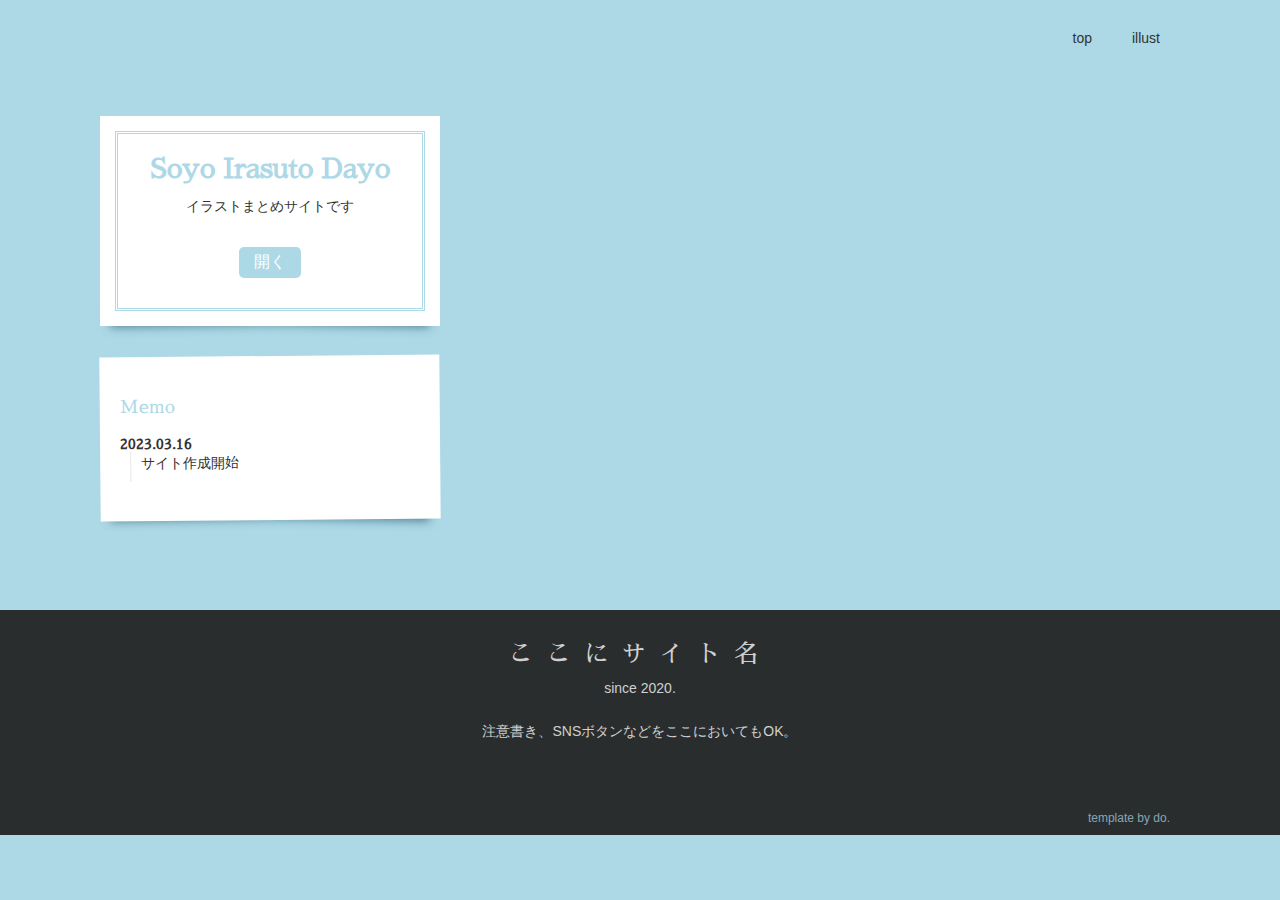
==== index.html @ 1b6aabd1 "Add files via upload" ====
<!DOCTYPE html>
<html lang="ja">

<head>
  <meta charset="utf-8">
  <meta name="viewport" content="width=device-width">
  <title>peta2</title>
  <link rel="stylesheet" href="css/bootstrap.css">
  <link rel="stylesheet" href="css/fuwaimg.css">
  <link rel="stylesheet" href="css/style.css">
  <script src="js/jquery.js"></script>
  <script src="js/common.js"></script>
  <link rel="stylesheet" href="https://use.fontawesome.com/releases/v5.1.0/css/all.css" integrity="sha384-lKuwvrZot6UHsBSfcMvOkWwlCMgc0TaWr+30HWe3a4ltaBwTZhyTEggF5tJv8tbt" crossorigin="anonymous">
  <link href="https://fonts.googleapis.com/css?family=Sawarabi+Mincho&display=swap" rel="stylesheet">
</head>

<body>
  <header>
    <div class="container">
      <div class="row">
        <div class="col-12">
          <ul>
            <li><a href="index.html">top</a></li>
            <li><a href="illust.html">illust</a></li>
          </ul>
        </div>
      </div>
    </div>
  </header>

  <main>
    <div class="container">
      <div class="row">
        <div class="col-md-4 column"> <!-- 左カラムはじまり -->

          <div class="photo_wrapper"> <!-- 白い紙ここから -->
            <div class="photo" id="title">
              <div class="photo_inner">

                <!-- 内容ここから -->

                <i class="fas fa-crown"></i>
                <h1>Soyo Irasuto Dayo</h1>
                <p>イラストまとめサイトです</p>
                <form class="dream" action="illust.html" method="post">
                  <input type="submit" name="開く" value="開く">
                </form>

                <!-- 内容ここまで -->

              </div>
            </div>
          </div> <!-- 白い紙ここまで -->



          <!-- 白い紙ここから <div class="photo_wrapper"> 
            <div class="photo">
              <div class="photo_inner">

                

                <h2>Welcome</h2>
                <p>メモ用紙風の３カラムデザインです。シンプルだけど遊び心のある感じになります。photo_wrapperを中身ごと消したり追加したり移動したりして、メモ用紙の数を調整してください。スマホから見ると１カラムになり、左の列の上のメモ用紙から順番に並びます。</p>

                

              </div>
            </div>
          </div> -- 白い紙ここまで -->



          <div class="photo_wrapper"> <!-- 白い紙ここから -->
            <div class="photo">
              <div class="photo_inner">

                <!-- 内容ここから -->

                <h2>Memo</h2>
                <dl class="memo">
                  <dt>2023.03.16</dt>
                  <dd>サイト作成開始</dd>
                </dl>

                <!-- 内容ここまで -->

              </div>
            </div>
          </div> <!-- 白い紙ここまで -->

        </div> <!-- 左カラムおわり -->

        <div class="col-md-4 column"> <!-- 真ん中カラムはじまり -->


        </div> <!-- 真ん中カラムおわり -->

        <div class="col-md-4 column"> <!-- 右カラムはじまり -->
          

        </div> <!-- 右カラムおわり -->

      </div>
    </div>
    </div>
  </main>

  <footer> <!-- フッターここから -->
    <div class="container">
      <div class="row">
        <div class="col-12 center">

          <span class="sitename">ここにサイト名</span>
          <p>since 2020.</p>

          <p>注意書き、SNSボタンなどをここにおいてもOK。</p>

          <ul class="sns-list">
            <li><a href="#"><i class="fab fa-twitter"></i></a></li>
            <li><a href="#"><i class="fab fa-instagram"></i></a></li>
            <li><a href="#"><i class="fab fa-tumblr"></i></a></li>
            <li><a href="#"><i class="fas fa-envelope"></i></a></li>
          </ul>

          <p class="bottom"><a href="https://do.gt-gt.org" target="_blank">template by do.</a></p>
        </div>
      </div>
    </div>
  </footer> <!-- フッターここまで -->

  <script src="js/scrollbooster.min.js" charset="utf-8"></script>
<script src="js/fuwaimg.js" charset="utf-8"></script>
</body>

</html>
---- css/fuwaimg.css ----
@charset "UTF-8";

/* -----------------------------------------------------
プログラム名：fuwaimg
バージョン：1.4.2
製作者：ガタガタ（https://do.gt-gt.org/）
公開日：2020.11.20
修正日：2022.05.16

このプログラムは使用・改変・再配布・販売すべて自由です。
報告やリンクなども必要ありません。
ただし、利用にあたりこの注意書きは削除しないでください。
また、あたかもプログラムを自作したかのように誤解させる言動はお控えください。
----------------------------------------------------- */

#fuwaimg {
  position: fixed;
  width: 100vw;
  min-height: 100vh; /* Fallback */
  min-height: calc(var(--vh, 1vh) * 100);
  top: 0;
  bottom: 0;
  right: 0;
  left: 0;
  z-index: 999999;
  transition: .3s;
}
#fuwaimg.hidden {
  visibility: hidden;
  opacity: 0;
  z-index: -1;
}
#fuwaimg_mask {
  position: absolute;
  top: 0;
  bottom: 0;
  right: 0;
  left: 0;
  z-index: -1;
  background: rgba(0, 0, 0, 0.4);
  cursor: pointer;
}
#fuwaimg_inner {
  position: absolute;
  margin: auto;
  opacity: 0;
  left: 50%;
  top: 50%;
  transform: translate(-50%, -50%);
  z-index: 10;
  width: fit-content;
  height: fit-content;
  max-height: 90%;
  width: 90vw;
  background: white;
  box-shadow: 0 0 20px #00000054;
}
div#fuwaimg_img {
    width: 90vw;
    max-height: calc(80vh - 100px);
    max-height: calc((var(--vh, 1vh) * 80) - 100px);
    background: black;
    overflow: visible;
}
#fuwaimg_img img {
  display: block;
  max-height: calc(80vh - 100px);
  max-height: calc((var(--vh, 1vh) * 80) - 100px);
  width: 100%;
  object-fit: contain;
  margin: 0;
  padding: 0;
}
div#fuwaimg_img.zoom_in {
  width: 90vw;
  max-width: 100%;
  overflow: scroll;
  cursor: grab;
}
div#fuwaimg_img.zoom_in:active {
  cursor: grabbing;
}
div#fuwaimg_img:not(.zoom_in) div#fuwaimg_imginner {
  transform: none!important;
}
div#fuwaimg_img.zoom_in::-webkit-scrollbar{
  display: none;
}
div#fuwaimg_img.zoom_in img {
  max-width: none;
  width: auto;
  max-height: none;
}
div#fuwaimg_caption {
    display: flex;
    align-items: center;
    flex-direction: row;
}
p#fuwaimg_caption_text {
    flex: 1;
    margin: 10px;
    font-size: 12px;
    line-height: 1.6em;
    width: calc(100% - 50px);
    overflow-x: auto;
    overflow-wrap: normal;
}
button#fuwaimg_close {
    display: block;
    width: 40px;
    height: 50px;
    line-height: 1;
    margin: auto 5px 0 0;
    padding: 0;
    border: none;
    background: none;
    position: relative;
    cursor: pointer;
    transition: .3s;
}
button#fuwaimg_close:hover {
  opacity: .4;
}
button#fuwaimg_close:before,
button#fuwaimg_close:after {
    content: "";
    display: block;
    width: 18px;
    height: 2px;
    background: #000;
    transform: rotate(45deg);
    transform-origin: 0% 50%;
    position: absolute;
    top: -15px;
    right: -8px;
    left: 0;
    bottom: 0;
    margin: auto;
    transition: .3s;
    opacity: 1;
  }
button#fuwaimg_close:after{
    transform: rotate(-45deg);
    transform-origin:100% 50%;
    right: 3px;
    pointer-events: ;
}
button#fuwaimg_zoom {
  background: transparent;
  border: none;
  width: 40px;
  height: 50px;
  cursor: pointer;
  transition: .3s;
}
button#fuwaimg_zoom:hover {
  opacity: .4;
}
img#fuwaimg_zoomimg {
  width: 30px;
  height: 30px;
}
a#fuwaimg_prev {
    visibility: hidden;
    width: 55px;
    height: 55px;
    position: absolute;
    top: 0;
    bottom: 0;
    margin: auto;
    left: -10px;
    right: auto;
    filter: drop-shadow(0px 0px 6px #00000054);
    cursor: pointer;
}
a#fuwaimg_prev:before {
    content: '';
    width: 10px;
    height: 10px;
    display: block;
    border-left: 3px solid white;
    border-bottom: 3px solid white;
    transform: rotate(45deg);
    position: absolute;
    margin: auto;
    top: 0;
    bottom: 0;
    right: 0;
    left: 0;
    transition: .3s;
}
a#fuwaimg_prev:hover:before {
    left: -7px;
}
a#fuwaimg_next {
    visibility: hidden;
    width: 55px;
    height: 55px;
    position: absolute;
    top: 0;
    bottom: 0;
    margin: auto;
    right: -10px;
    left: auto;
    filter: drop-shadow(0px 0px 6px #00000054);
    cursor: pointer;
}
a#fuwaimg_next:before {
    content: '';
    width: 10px;
    height: 10px;
    display: block;
    border-right: 3px solid white;
    border-bottom: 3px solid white;
    transform: rotate(-45deg);
    position: absolute;
    margin: auto;
    top: 0;
    bottom: 0;
    right: 0;
    left: 0;
    transition: .3s;
}
a#fuwaimg_next:hover:before {
    right: -7px;
}
@media only screen and (min-width: 750px) {
  a#fuwaimg_prev {
    left: -55px;
  }
  a#fuwaimg_prev:before {
    width: 15px;
    height: 15px;
  }
  a#fuwaimg_next {
    right: -55px;
  }
  a#fuwaimg_next:before {
    width: 15px;
    height: 15px;
  }
  
p#fuwaimg_caption_text {
  font-size: 14px;
}

  #fuwaimg_inner {
    max-width: calc(90vw - 50px);
  }
  div#fuwaimg_img {
    max-width: calc(93vw - 50px);
    max-height: calc(95vh - 120px);
    max-height: calc((var(--vh, 1vh) * 95) - 120px);
  }
  #fuwaimg_img img {
    display: block;
    max-height: calc(95vh - 120px);
    max-height: calc((var(--vh, 1vh) * 95) - 120px);
    max-width: calc(93vw - 50px);
    width: auto;
    object-fit: contain;
    margin: 0;
    padding: 0;
  }
}

span#fuwaimg_loading {
    z-index: -1;
    color: white;
    position: absolute;
    margin: auto;
    width: fit-content;
    height: fit-content;
    left: 50%;
    top: 50%;
    transform: translate(-50%, -50%);
    font-family: 'メイリオ', Meiryo,'Hiragino Kaku Gothic ProN','ヒラギノ角ゴ ProN W3',sans-serif;
}
#fuwaimg_loadbar {
  overflow: hidden;
    position: absolute;
    width: 100px;
    height: 7px;
    background: #ffffff52;
    margin: auto;
    bottom: 0;
    right: 0;
    left: 0;
    top: 40px;
}
#fuwaimg_loadbar:before {
  content: '';
  display: block;
  position: absolute;
  width: 20px;
  height: 7px;
  background: #ffffff;
  margin: auto;
  right: 100%;
  left: -20%;
  animation: fuwaimg_loading 1.3s;
  animation-iteration-count: infinite;
  animation-timing-function: linear;
}

.fuwaimg_fadein {
  animation : fuwaimg_fadein 0.3s;
  animation-fill-mode: both;
}

.fuwaimg_fadeout {
  animation : fuwaimg_fadeout 0.3s;
  animation-fill-mode: both;
}

@keyframes fuwaimg_loading {
  0% {
    right: 100%;
    left: -20%;
  }
  100% {
    right: 0%;
    left: 100%;
  }
}

@keyframes fuwaimg_fadein {
  0% {
    opacity: 0;
  }
  100% {
    opacity: 1;
  }
}

@keyframes fuwaimg_fadeout {
  0% {
    opacity: 1;
  }
  100% {
    opacity: 0;
  }
}
---- css/style.css ----
@charset "UTF-8";
/* ==========================================
   Template: peta2（https://do.gt-gt.org/）
   Copyright: 2020 do.
   利用規約を遵守の上お使いください。二次配布・販売を禁じます。
   ========================================== */
/* ==========================================
  リセットCSS
  基本的には触らないでください
  ========================================== */
ol,
ul {
  list-style: none;
}

h1,
h2,
h3,
h4,
h5,
img,
p {
  margin: 0;
  padding: 0;
}

/* ==========================================
  以下、デザインを決める記述です
  lightblue（リンク色）、royalblue（ホバーしたときの色）、#538696（白い紙の影の色）
  をそれぞれ好きな色に一括置換するとメインカラーが変わります。
   ========================================== */
body {
  background: lightblue;
  font-family: YuGothic,'Yu Gothic','TsukuBRdGothic-Regular','Hiragino Kaku Gothic ProN','ヒラギノ角ゴ ProN W3','Cambria Math','Avenir',sans-serif;
  padding: 0;
  margin: 0;
  color: #333333;
  font-size: 14px;
}

dl {
  display: -webkit-box;
  display: flex;
  flex-wrap: wrap;
}

dl dd,
dl dt {
  display: block;
}

a {
  text-decoration: none;
  color: lightblue;
  /* ↑リンクの色 */
  -webkit-transition: 0.3s;
  transition: 0.3s;
}

a:hover {
  color: royalblue;
  /* ↑リンクをホバーすると色が明るくなります */
}

a img:hover {
  opacity: 0.7;
  -webkit-transition: 0.3s;
  transition: 0.3s;
}

dl,
ol,
p,
ul {
  margin: 10px auto 20px;
  padding: 0;
}

@media screen and (max-width: 767px) {
  dl,
  ol,
  p,
  ul {
    margin: 15px auto;
  }
}

p {
  line-height: 1.6em;
}

h1,
h2,
h3,
h4,
h5 {
  font-family: "Sawarabi Mincho", sans-serif;
}

h1 {
  color: lightblue;
}

h4 {
  padding-left: 10px;
  margin: 20px 0 10px;
  font-size: 120%;
}

.center {
  text-align: center;
}

img {
  max-width: 100%;
}

img + img {
  margin-left: 5px;
}

h2 {
  font-size: 18px;
  font-weight: 500;
  margin: 20px auto;
  color: lightblue;
  width: 100%;
}

@media screen and (max-width: 767px) {
  h2 {
    font-size: 16px;
  }
}

h3 {
  font-size: 110%;
  font-weight: normal;
  margin: 0;
}

header {
  width: 100%;
}

header .container {
  margin: 0 auto;
}

@media screen and (max-width: 767px) {
  header .container {
    padding: 0;
  }
}

header ul {
  display: -webkit-box;
  display: flex;
  -webkit-box-pack: end;
          justify-content: flex-end;
}

header ul li a {
  display: block;
  padding: 20px;
  color: #333333;
}

header ul li a:hover {
  color: #ffffff;
}

@media screen and (max-width: 767px) {
  header ul li a {
    padding: 20px 10px;
  }
}

#text main .container {
  background: #ffffff;
}

#text dl,
#text ol,
#text p,
#text ul {
  margin: 10px auto 20px;
  padding: 0;
  font-size: 15px;
  line-height: 1.6em;
}

@media screen and (max-width: 767px) {
  #text dl,
  #text ol,
  #text p,
  #text ul {
    margin: 15px auto;
  }
}

#text h2 {
  font-size: 22px;
  margin: 30px 0;
}

@media screen and (max-width: 767px) {
  #text h2 {
    font-size: 18px;
  }
}

#text h3 {
  font-size: 18px;
  margin: 20px 0;
}

@media screen and (max-width: 767px) {
  #text h3 {
    font-size: 16px;
  }
}

.row > h2 {
  color: #ffffff;
  font-size: 24px;
}

.photo {
  background: #ffffff;
  padding: 20px;
  -webkit-transform-origin: center center;
          transform-origin: center center;
}

.photo_wrapper {
  margin: 30px auto;
  position: relative;
}

.photo_wrapper:after, .photo_wrapper:before {
  z-index: -1;
  position: absolute;
  content: "";
  left: 10px;
  height: 20px;
  width: calc(50% - 10px);
  bottom: 15px;
  background: #538696;
  box-shadow: 0 15px 10px #538696;
  -webkit-transform: rotate(-1deg);
          transform: rotate(-1deg);
}

.photo_wrapper:after {
  -webkit-transform: rotate(1deg);
          transform: rotate(1deg);
  right: 10px;
  left: auto;
}

.column:nth-of-type(even) .photo_wrapper:nth-of-type(3n-2) .photo {
  -webkit-transform: rotate(0.5deg);
          transform: rotate(0.5deg);
}

.column:nth-of-type(even) .photo_wrapper:nth-of-type(3n-1) .photo {
  -webkit-transform: rotate(-1deg);
          transform: rotate(-1deg);
}

.column:nth-of-type(even) .photo_wrapper:nth-of-type(3n) .photo {
  -webkit-transform: rotate(1deg);
          transform: rotate(1deg);
}

.column:nth-of-type(odd) .photo_wrapper:nth-of-type(3n-2) .photo {
  -webkit-transform: rotate(-1deg);
          transform: rotate(-1deg);
}

.column:nth-of-type(odd) .photo_wrapper:nth-of-type(3n-1) .photo {
  -webkit-transform: rotate(-0.5deg);
          transform: rotate(-0.5deg);
}

.column:nth-of-type(odd) .photo_wrapper:nth-of-type(3n) .photo {
  -webkit-transform: rotate(1deg);
          transform: rotate(1deg);
}

@media screen and (max-width: 767px) {
  .column .photo_wrapper .photo {
    -webkit-transform: rotate(0) !important;
            transform: rotate(0) !important;
  }
}

a.more {
  width: -webkit-fit-content;
  width: -moz-fit-content;
  width: fit-content;
  display: block;
  margin: 0 0 0 auto;
  border: 1px solid lightblue;
  padding: 3px 10px;
  border-radius: 20px;
}

a.more:hover {
  background: lightblue;
  color: #ffffff;
}

#title {
  text-align: center;
  min-height: 200px;
  display: -webkit-box;
  display: flex;
  -webkit-box-pack: center;
          justify-content: center;
  -webkit-box-align: center;
          align-items: center;
  -webkit-transform: rotate(0);
          transform: rotate(0);
  padding: 15px;
}

#title .photo_inner {
  -webkit-transform: rotate(0);
          transform: rotate(0);
  width: 100%;
  border: 3px double lightblue;
  padding: 20px 0;
}

#title i {
  color: #e0d6a4;
  font-size: 24px;
}

input[type=submit] {
  border: 1px solid #e2e2e2;
  padding: 2px 8px;
  font-size: 12px;
}

input[type=submit]:focus {
  outline: none;
}

dl.memo dt {
  width: 100%;
  font-weight: bold;
  font-family: "Sawarabi Mincho", sans-serif;
}

dl.memo dd {
  border-left: 1px dotted #d0d0d0;
  margin: 0 0 0 10px;
  padding: 3px 0 8px 10px;
}

ul.sns-list {
  display: -webkit-box;
  display: flex;
}

ul.sns-list li a {
  font-size: 18px;
}

ul.sns-list li:not(:last-of-type) {
  margin-right: 20px;
}

ul.novel-1 {
  margin: 0 0 10px 10px;
  border-left: 1px dotted #d0d0d0;
  padding: 5px 0 0 10px;
}

ul.novel-1 li {
  display: -webkit-box;
  display: flex;
}

ul.novel-1 li.new:after {
  content: 'new';
  color: orangered;
  font-size: 12px;
  font-weight: bold;
  display: block;
}

ul.novel-1 li a {
  display: block;
  margin-right: 10px;
  white-space: nowrap;
}

ul.novel-1 li span {
  display: block;
}

ul.novel-2 {
  display: -webkit-box;
  display: flex;
  flex-wrap: wrap;
  margin-bottom: 30px;
}

ul.novel-2 li {
  display: -webkit-box;
  display: flex;
}

ul.novel-2 li.new:after {
  content: 'new';
  color: #f75e5e;
  font-size: 13px;
  font-weight: bold;
  margin-left: 5px;
}

ul.novel-2 li a {
  display: block;
  width: -webkit-fit-content;
  width: -moz-fit-content;
  width: fit-content;
}

ul.novel-2 li:not(:last-of-type):after {
  content: '/';
  margin: 0 5px;
  color: inherit;
}

p.caption {
  font-size: 13px;
  text-align: center;
  color: darkgray;
}

ul.illust {
  display: -webkit-box;
  display: flex;
  flex-wrap: wrap;
  margin: 20px auto;
  width: 100%;
  -webkit-box-pack: left;
          justify-content: left;
}

ul.illust li {
  position: relative;
  height: 80px;
  width: 24%;
  margin-right: 1%;
  margin-bottom: 20px;
}

ul.illust li a {
  width: 100%;
  height: 100%;
  display: block;
  overflow: hidden;
}

ul.illust li a img {
  width: 100%;
  height: 100%;
  -o-object-fit: cover;
     object-fit: cover;
}

@media screen and (max-width: 575px) {
  ul.illust {
    width: 100%;
  }
  ul.illust li {
    height: 80px;
    width: 32%;
  }
}

ul.link01 {
  display: -webkit-box;
  display: flex;
  flex-wrap: wrap;
  -webkit-box-pack: start;
          justify-content: flex-start;
  margin: 10px 0;
}

ul.link01 li:not(:last-of-type):after {
  content: '/';
  padding-right: 8px;
  padding-left: 8px;
}

ul.link01.center {
  width: -webkit-fit-content;
  width: -moz-fit-content;
  width: fit-content;
  margin: 30px auto;
}

ul.link02 {
  display: -webkit-box;
  display: flex;
  flex-wrap: wrap;
}

ul.link02 li {
  display: -webkit-box;
  display: flex;
  margin-right: 8px;
}

ul.link02 li a {
  display: block;
  width: -webkit-fit-content;
  width: -moz-fit-content;
  width: fit-content;
}

form.dream input {
  -webkit-transition: 0.3s;
  transition: 0.3s;
}

form.dream input[type=text] {
  border: none;
  border-bottom: 1px solid lightblue;
  margin: 0 5px;
  padding: 5px;
  font-size: 16px;
  text-align: center;
}

form.dream input[type=text]:focus {
  outline: none;
  background: #e6f3f7;
}

form.dream input[type=submit] {
  border: none;
  padding: 5px 15px;
  font-size: 16px;
  background: lightblue;
  color: #ffffff;
  border-radius: 5px;
  margin: 10px auto;
}

form.dream input[type=submit]:hover {
  outline: none;
  background: royalblue;
  cursor: pointer;
}

form.mailform {
  display: -webkit-box;
  display: flex;
  flex-wrap: wrap;
}

form.mailform input {
  -webkit-transition: 0.3s;
  transition: 0.3s;
}

form.mailform input[type=mail], form.mailform input[type=text] {
  width: 100%;
  font-family: YuGothic,'Yu Gothic','TsukuBRdGothic-Regular','Hiragino Kaku Gothic ProN','ヒラギノ角ゴ ProN W3','Cambria Math','Avenir',sans-serif;
  border: none;
  border-bottom: 1px solid lightblue;
  margin: 5px 0;
  padding: 5px;
  font-size: 14px;
}

form.mailform input[type=mail]:focus, form.mailform input[type=text]:focus {
  outline: none;
  background: #e6f3f7;
}

form.mailform input[type=submit] {
  border: none;
  padding: 7px 15px;
  font-size: 14px;
  background: lightblue;
  color: #ffffff;
  border-radius: 5px;
  margin: 10px auto;
}

form.mailform input[type=submit]:hover {
  outline: none;
  background: royalblue;
  cursor: pointer;
}

form.mailform textarea {
  width: 100%;
  border: 1px solid lightblue;
  font-family: YuGothic,'Yu Gothic','TsukuBRdGothic-Regular','Hiragino Kaku Gothic ProN','ヒラギノ角ゴ ProN W3','Cambria Math','Avenir',sans-serif;
  margin: 5px 0;
  padding: 5px;
  font-size: 14px;
}

form.mailform textarea:focus {
  outline: none;
  background: #e6f3f7;
}

footer {
  background: #2a2d2e;
  overflow: hidden;
  padding: 30px 0 0;
  margin-top: 60px;
  margin-bottom: 0;
  color: #d0d0d0;
}

footer .container {
  margin-bottom: 0;
}

footer .sitename {
  font-size: 180%;
  font-family: "Sawarabi Mincho", sans-serif;
  letter-spacing: 0.5em;
}

footer .bottom {
  margin: 0;
}

footer .bottom a {
  opacity: 0.7;
  text-align: right;
  width: 100%;
  font-size: 12px;
  padding: 5px 10px;
  margin: 0 0 0 auto;
  display: block;
}

footer ul.sns-list {
  width: -webkit-fit-content;
  width: -moz-fit-content;
  width: fit-content;
  margin: 30px auto;
}

footer ul.sns-list li a {
  font-size: 14px;
}

hr {
  height: 2px;
  background-color: #333333;
  width: 100px;
  border: none;
  margin: 60px auto;
}

span.pink {
  color: #fa3c72;
}

blockquote {
  background: #e6e6e6;
  padding: 20px 30px;
  margin: 20px;
  font-size: 15px;
  font-style: italic;
}

h2.h2-a {
  padding: 10px;
  background: lightblue;
  color: #ffffff;
}

h2.h2-b {
  padding: 10px 20px;
  background: transparent;
  text-align: center;
}

h2.h2-b:before {
  content: '';
  height: 2px;
  width: 10%;
  background: lightblue;
  display: inline-block;
  vertical-align: middle;
  margin-right: 30px;
}

h2.h2-b:after {
  content: '';
  height: 2px;
  width: 10%;
  background: lightblue;
  display: inline-block;
  vertical-align: middle;
  margin-left: 30px;
}

h2.h2-c {
  border-bottom: lightblue double 4px;
  padding: 0 0 5px;
}

h3.h3-a {
  padding: 0 0 5px;
  border-bottom: 1px solid lightblue;
}

h3.h3-b {
  border-left: 5px solid lightblue;
  padding-left: 10px;
}

ul.li-a {
  list-style: square inside;
  margin: 1em 0.5em;
}

ul.li-a li {
  margin-bottom: 0.5em;
}

ul.li-b {
  list-style: disc inside;
  margin: 1em 0.5em;
}

ul.li-b li {
  margin-bottom: 0.5em;
}

ol.li-a {
  list-style: decimal inside;
  margin: 1em 0.5em;
}

ol.li-a li {
  margin-bottom: 0.5em;
}

ol.li-b {
  list-style: lower-alpha inside;
  margin: 1em 0.5em;
}

ol.li-b li {
  margin-bottom: 0.5em;
}

.page {
  display: -webkit-box;
  display: flex;
  -webkit-box-pack: justify;
          justify-content: space-between;
  width: 90%;
  margin: 30px auto;
}

.page a {
  display: block;
  padding: 3px 10px;
}

.comics {
  display: block;
  max-width: 100%;
  margin: 80px auto;
  border: 1px #333333 solid;
}

.comics.tame {
  margin-bottom: 800px;
}

.book {
  display: -webkit-box;
  display: flex;
  width: 80%;
  max-width: 800px;
  margin: 80px auto;
}

.book:nth-child(2n+1) {
  -webkit-box-orient: horizontal;
  -webkit-box-direction: reverse;
          flex-direction: row-reverse;
}

.book .book__image {
  margin: 0 20px;
  -webkit-box-flex: 0;
          flex: 0 0 40%;
}

.book .book__discription h4 {
  margin-top: 0;
}

@media screen and (max-width: 767px) {
  .book {
    width: 100%;
    -webkit-box-orient: vertical;
    -webkit-box-direction: normal;
            flex-direction: column;
  }
  .book:nth-child(2n+1) {
    -webkit-box-orient: vertical;
    -webkit-box-direction: normal;
            flex-direction: column;
  }
  .book:not(:last-of-type) {
    border-bottom: 1px solid #cccccc;
    padding-bottom: 60px;
  }
  .book .book__image {
    margin: 0 auto 20px;
    max-width: 300px;
  }
}

dl.book-01 {
  margin: 20px 0;
}

dl.book-01 dt {
  width: 100px;
  font-weight: 600;
  margin-bottom: 10px;
}

dl.book-01 dd {
  width: calc(100% - 100px);
  margin: 0 0 10px;
}

@media screen and (max-width: 767px) {
  .only-pc {
    display: none;
  }
}
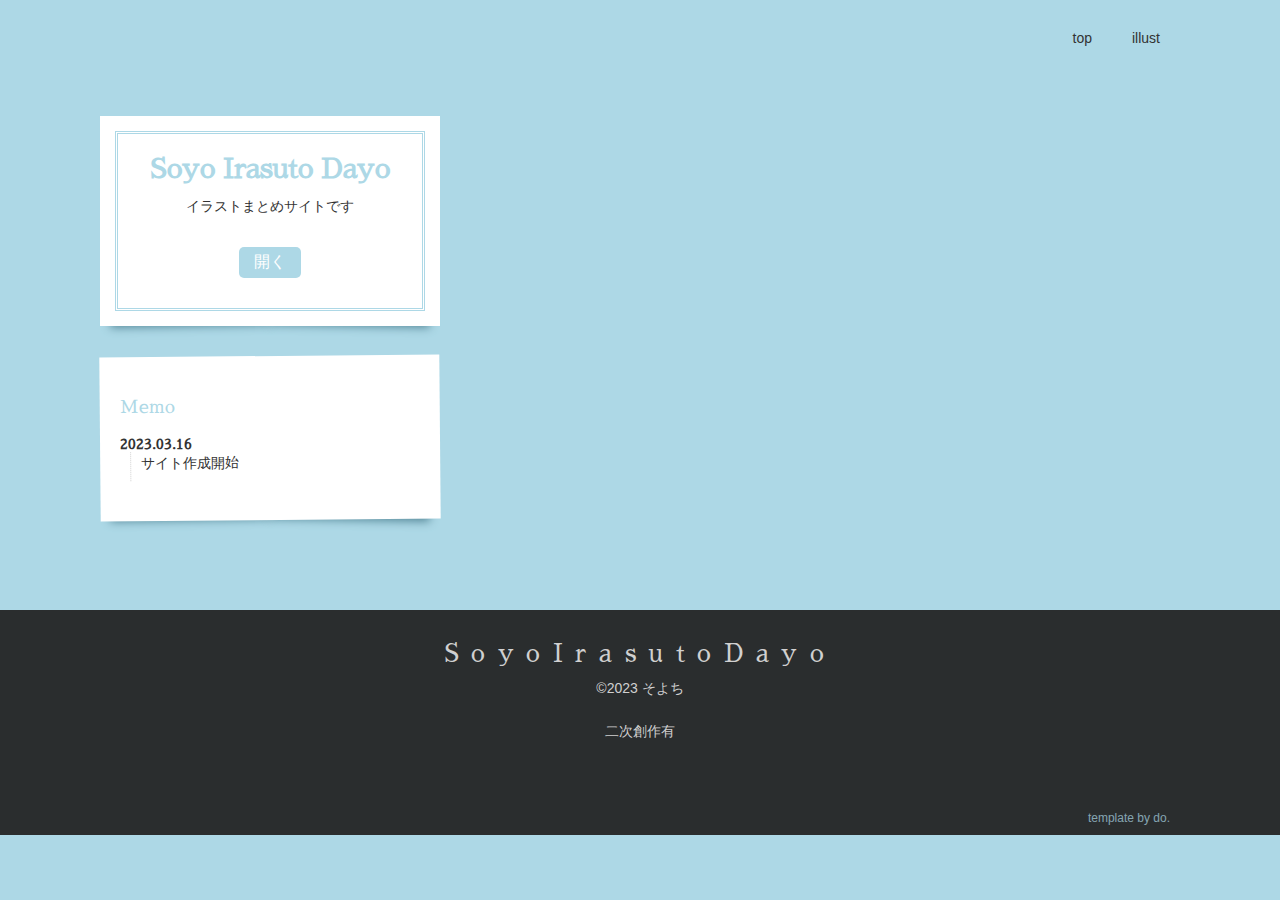
==== commit 86234a05: "Add files via upload" ====
--- a/index.html
+++ b/index.html
@@ -4,7 +4,7 @@
 <head>
   <meta charset="utf-8">
   <meta name="viewport" content="width=device-width">
-  <title>peta2</title>
+  <title>soyotiyade</title>
   <link rel="stylesheet" href="css/bootstrap.css">
   <link rel="stylesheet" href="css/fuwaimg.css">
   <link rel="stylesheet" href="css/style.css">
@@ -111,15 +111,13 @@
       <div class="row">
         <div class="col-12 center">
 
-          <span class="sitename">ここにサイト名</span>
-          <p>since 2020.</p>
+          <span class="sitename">SoyoIrasutoDayo</span>
+          <p>©2023 そよち</p>
 
-          <p>注意書き、SNSボタンなどをここにおいてもOK。</p>
+          <p>二次創作有</p>
 
           <ul class="sns-list">
             <li><a href="#"><i class="fab fa-twitter"></i></a></li>
-            <li><a href="#"><i class="fab fa-instagram"></i></a></li>
-            <li><a href="#"><i class="fab fa-tumblr"></i></a></li>
             <li><a href="#"><i class="fas fa-envelope"></i></a></li>
           </ul>
 
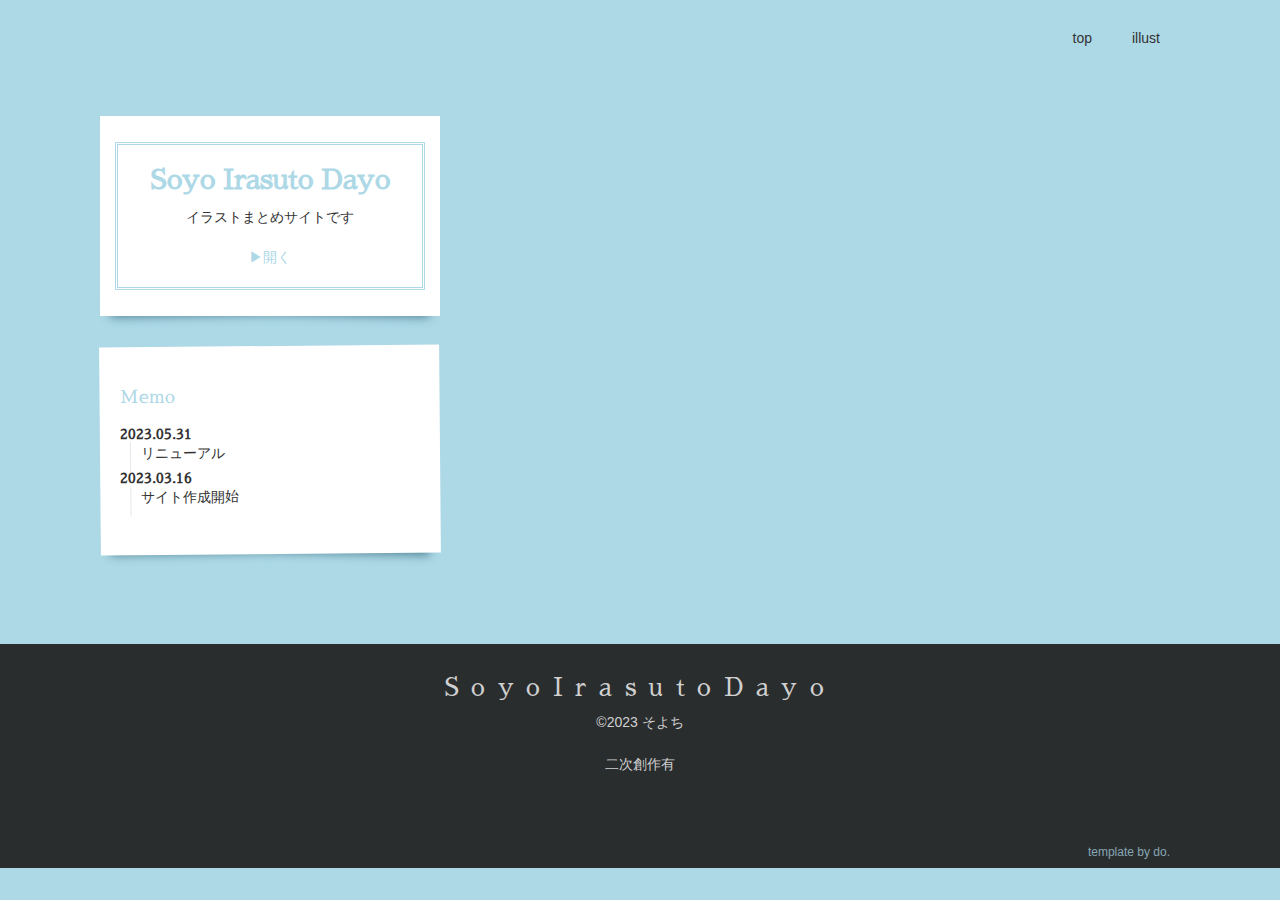
==== commit 497017b6: "Add files via upload" ====
--- a/index.html
+++ b/index.html
@@ -42,8 +42,7 @@
                 <i class="fas fa-crown"></i>
                 <h1>Soyo Irasuto Dayo</h1>
                 <p>イラストまとめサイトです</p>
-                <form class="dream" action="illust.html" method="post">
-                  <input type="submit" name="開く" value="開く">
+                <a href="illust.html">▶開く</a>
                 </form>
 
                 <!-- 内容ここまで -->
@@ -79,6 +78,8 @@
 
                 <h2>Memo</h2>
                 <dl class="memo">
+                  <dt>2023.05.31</dt>
+                  <dd>リニューアル</dd>
                   <dt>2023.03.16</dt>
                   <dd>サイト作成開始</dd>
                 </dl>
@@ -117,8 +118,8 @@
           <p>二次創作有</p>
 
           <ul class="sns-list">
-            <li><a href="#"><i class="fab fa-twitter"></i></a></li>
-            <li><a href="#"><i class="fas fa-envelope"></i></a></li>
+            <li><a href="https://twitter.com/soyoti521"><i class="fab fa-twitter"></i></a></li>
+            <li><a href="https://soyotti.github.io/soyotiyade"><i class="fas fa-envelope"></i></a></li>
           </ul>
 
           <p class="bottom"><a href="https://do.gt-gt.org" target="_blank">template by do.</a></p>
